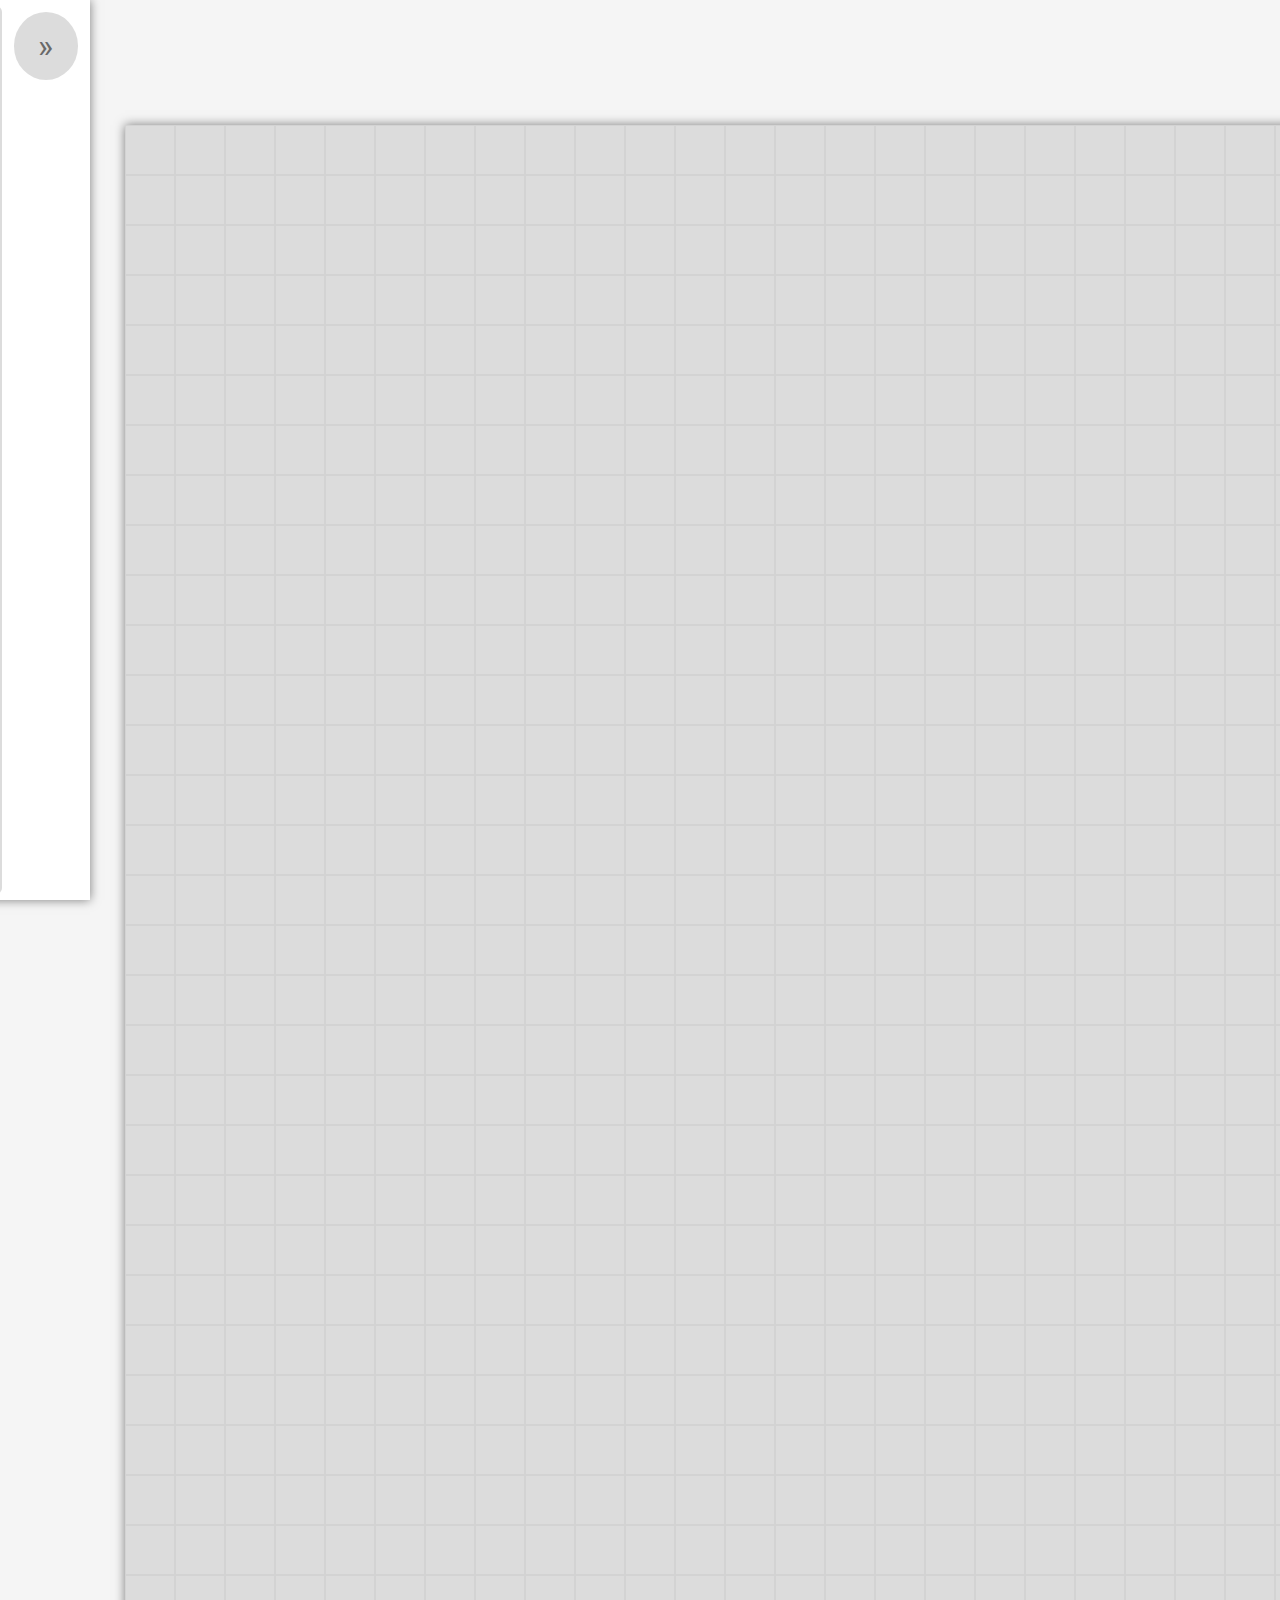
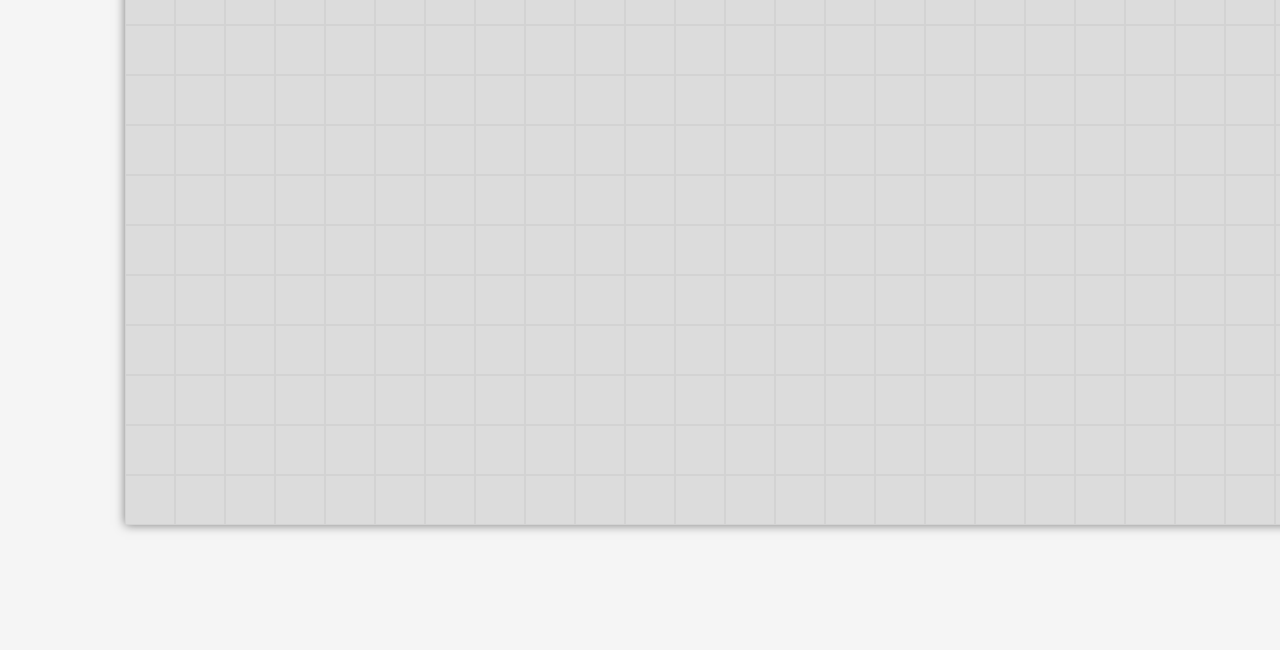
==== main.html @ c0ad2ff0 "Improving Connection Drawing Graphically and adding Alignment to JS Class" ====
<!DOCTYPE html>
<html lang="en">

<head>
    <meta charset="UTF-8">
    <meta name="viewport" content="width=device-width, initial-scale=1.0">
    <meta http-equiv="X-UA-Compatible" content="ie=edge">
    <link rel="stylesheet" href="./css/main.css">
    <link rel="stylesheet" href="./css/left-menu.css">
    <link rel="stylesheet" href="./css/circuit.css">
    <title>ElectroLogic</title>
</head>

<body>
    <main>
        <div id="main-field"></div>
    </main>
    <div id="left-menu">
        <div id="item-selector">
            <div id="circuit-elements">
                <div class="circuit-element" data-code="and">
                </div>
            </div>
        </div>
        <div id="right-buttons">
            <a id="toggle-left">
                <p>»</p>
            </a>
            <div id="connection-options">
                <a id="remove-left">
                    <p>x</p>
                </a>
            </div>
        </div>
    </div>
</body>
<script src="./js/main.js"></script>
<script src="./js/left-menu.js"></script>
<script src="./js/circuit.js"></script>

</html>
---- css/main.css ----
@import url('https://fonts.googleapis.com/css?family=Roboto');

* {
    margin: 0px;
    padding: 0px;
    box-sizing: border-box;
    outline: none;
    user-select: none;
    -moz-user-select: none;
    -ms-user-select: none;
    -webkit-user-select: none;
    font-family: Roboto;
}

:root {
    --grid-box-shadow: 0px 0px 10px rgba(0, 0, 0, .5);
}

a {
    text-decoration: none;
    cursor: pointer;
}

main {
    background: whitesmoke;
    overflow: hidden;
    position: absolute;
    /* transform: translateZ(0px);
    -webkit-transform: translateZ(0px);
    -moz-transform: translateZ(0px);
    -o-transform: translateZ(0px);
    -ms-transform: translateZ(0px); */
}

#main-field {
    left: 0px;
    top: 0px;
    background: gainsboro;
    box-shadow: var(--grid-box-shadow);
}

#main-field>* {
    position: absolute;
}

.back-grid {
    border: 1px solid lightgray;
}
---- css/left-menu.css ----
:root {
    --tiny-margin: 2px;
    --small-margin: 3px;
    --medium-margin: 6px;
    --big-margin: 12px;
    --huge-margin: 24px;
    --grid-box-shadow: 0px 0px 10px rgba(0, 0, 0, .5);
    --left-menu-width: 400px;
    --connector-border-color: #a9a9a9;
    --connector-border-weight: 5px;
    --connector-size: 20px;
    --field-connector-color: darkgray;
    --field-connector-color-active: dodgerblue;
    --small-interval: .3s;
}

#connection-options {
    display: none;
}

#connection-options.connection-options-active {
    display: unset !important;
}

#left-menu {
    width: var(--left-menu-width);
    height: 100vh;
    position: fixed;
    background: white;
    display: flex;
    flex-flow: row;
    padding: var(--medium-margin);
    box-shadow: var(--grid-box-shadow);
    transform: translateX(calc(var(--left-menu-width) * -.85 + 5 * var(--medium-margin)));
    transition: transform .5s ease-in-out;
}

#item-selector {
    background: gainsboro;
    margin-right: var(--medium-margin);
    border-radius: var(--medium-margin);
    height: 100%;
    width: 80%;
    padding: var(--big-margin);
}

#right-buttons {
    border-radius: var(--medium-margin);
    width: 20%;
    display: flex;
    flex-flow: column;
    padding: var(--medium-margin);
}

#right-buttons a {
    color: dimgray;
    vertical-align: middle;
    width: 100%;
    height: 68px;
    background: gainsboro;
    display: flex;
    justify-content: center;
    align-items: center;
    font-size: xx-large;
    border-radius: 100%;
}

#right-buttons > *:not(:first-child) {
    margin-top: var(--medium-margin);
}

.left-menu-shown {
    transform: unset !important;
}
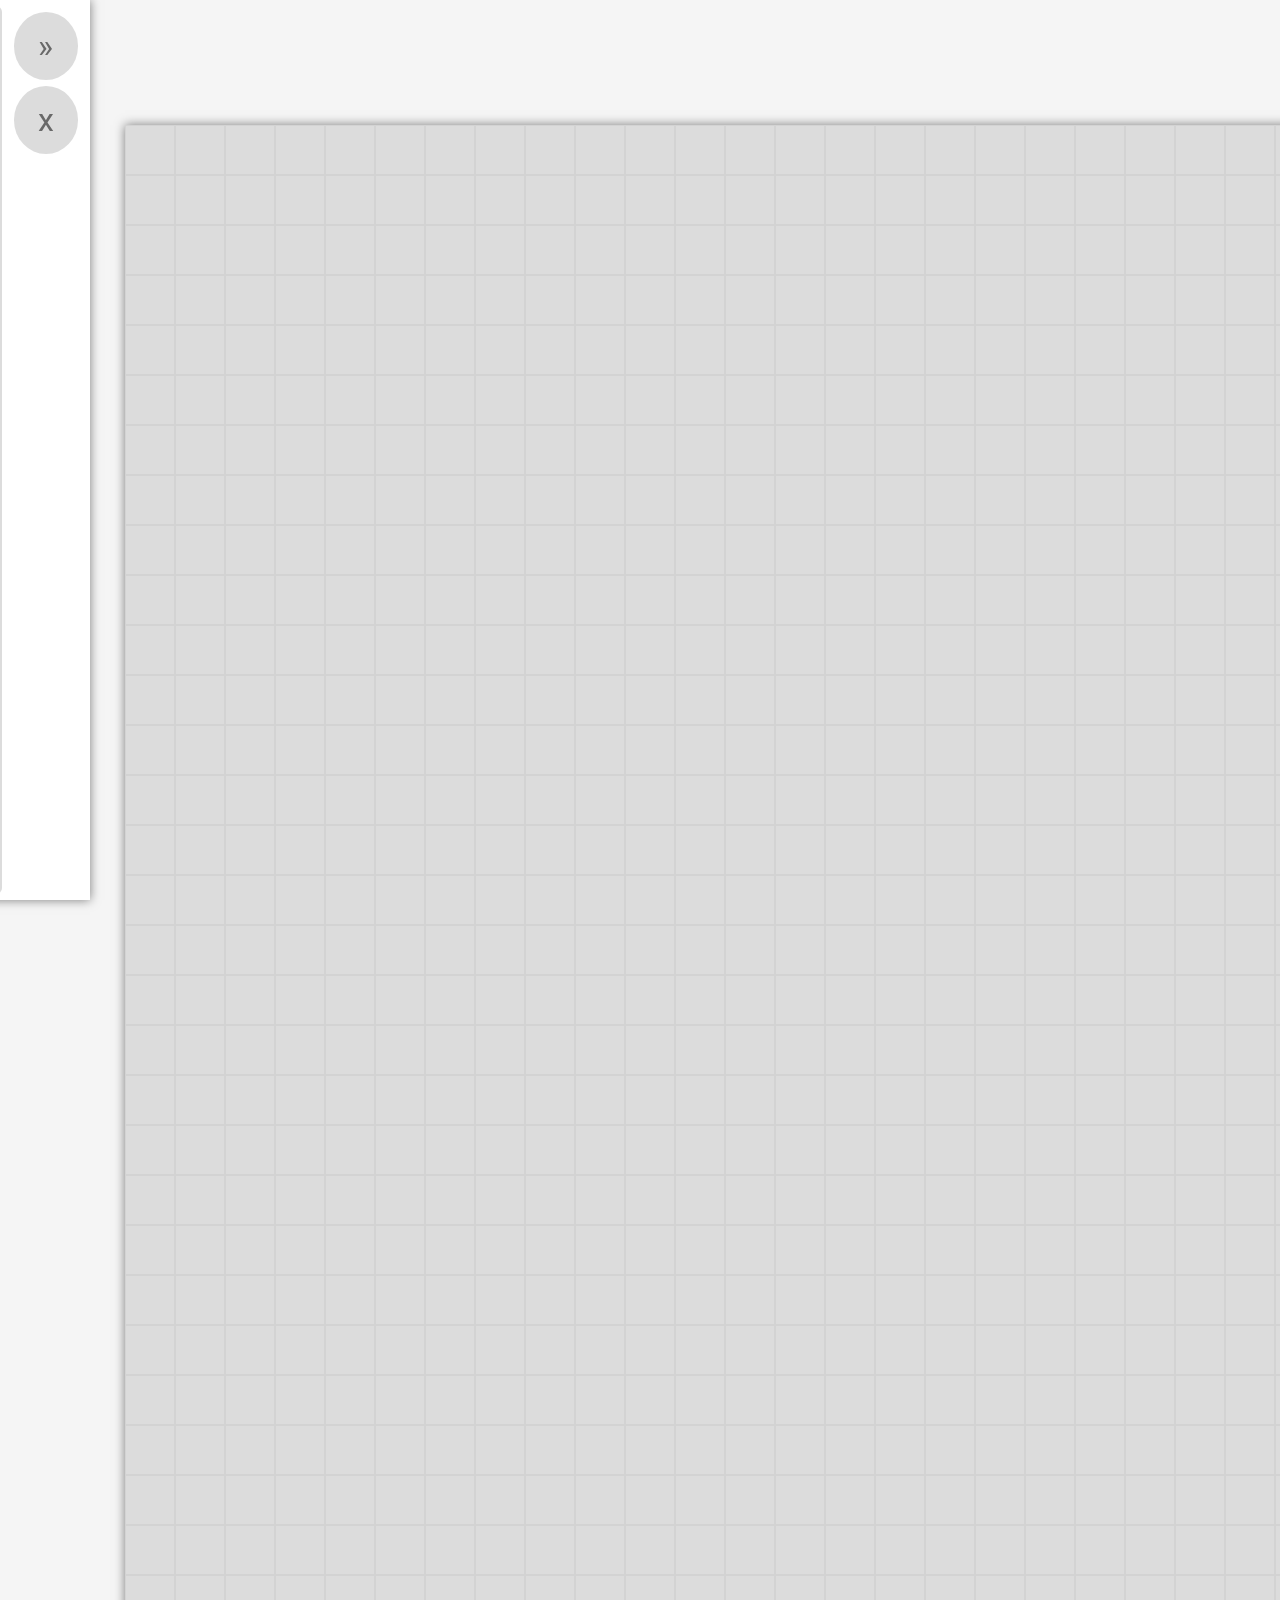
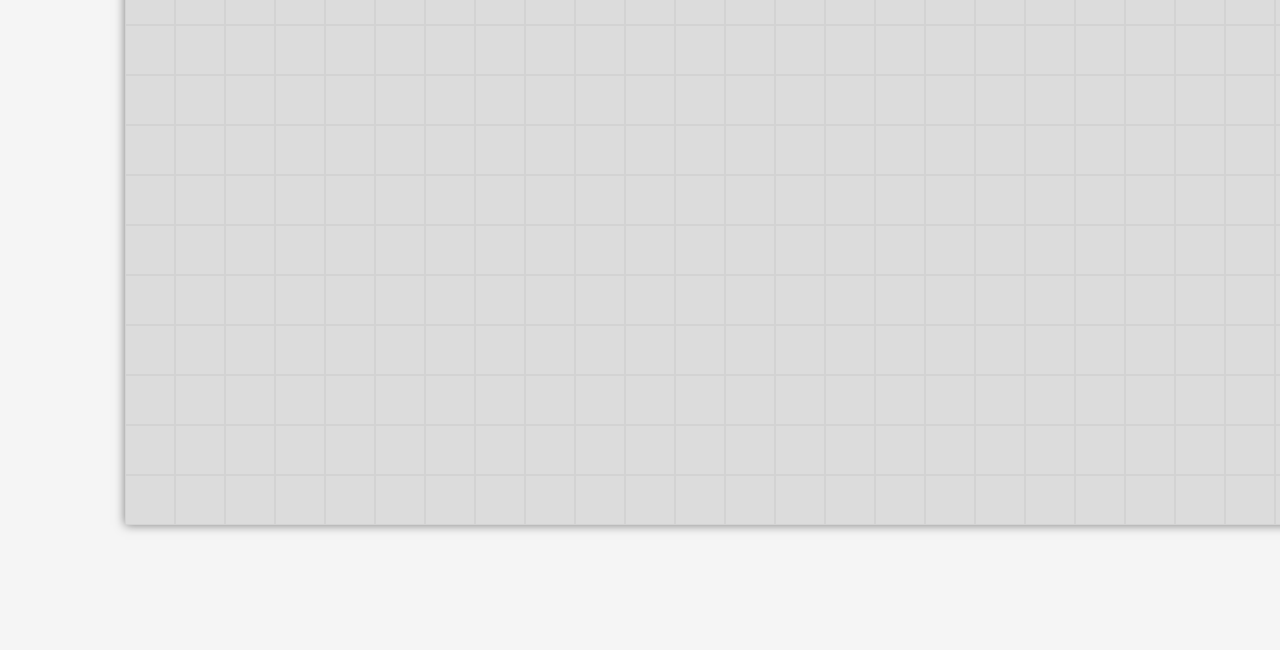
==== commit 3d8c90cf: "Adding lamp as output and separating *.js in multiple files" ====
--- a/main.html
+++ b/main.html
@@ -18,6 +18,10 @@
     <div id="left-menu">
         <div id="item-selector">
             <div id="circuit-elements">
+                <div class="circuit-element" data-code="lamp">
+                </div>
+                <div class="circuit-element" data-code="simple-switch">
+                </div>
                 <div class="circuit-element" data-code="and">
                 </div>
             </div>
@@ -27,7 +31,12 @@
                 <p>»</p>
             </a>
             <div id="connection-options">
-                <a id="remove-left">
+                <a id="remove-connection-left">
+                    <p>x</p>
+                </a>
+            </div>
+            <div id="element-options">
+                <a id="remove-element-left">
                     <p>x</p>
                 </a>
             </div>
@@ -36,6 +45,10 @@
 </body>
 <script src="./js/main.js"></script>
 <script src="./js/left-menu.js"></script>
-<script src="./js/circuit.js"></script>
+<!-- Circuit Scripts, don't change the order -->
+<script src="./js/circuit/circuit-constants.js"></script>
+<script src="./js/circuit/circuit-classes.js"></script>
+<script src="./js/circuit/circuit-predefinitions.js"></script>
+<script src="./js/circuit/circuit-functions.js"></script>
 
 </html>--- a/css/circuit.css
+++ b/css/circuit.css
@@ -0,0 +1,146 @@
+:root {
+    --tiny-margin: 2px;
+    --small-margin: 3px;
+    --medium-margin: 6px;
+    --big-margin: 12px;
+    --huge-margin: 24px;
+    --grid-box-shadow: 0px 0px 10px rgba(0, 0, 0, .5);
+    --left-menu-width: 400px;
+    --connector-border-weight: 5px;
+    --connector-size: 20px;
+    --simple-button-size: 50px;
+    --connector-border-color: #a0a0a0;
+    --field-connector-color: #a0a0a0;
+    --field-connector-color-active: #FFF;
+    --field-blue-light: deepskyblue;
+    --field-element-color-active: #8d8d8d33;
+    --field-connection-color-active: lightskyblue;
+    --field-connection-color-electrified: deepskyblue;
+    --field-connection: dimgray;
+    --small-interval: .3s;
+    --tiny-interval: .2s;
+}
+
+.circuit-element {
+    position: relative;
+    display: flex;
+    justify-content: center;
+    align-items: center;
+    height: 125px;
+    width: 273px;
+    border-radius: var(--medium-margin);
+    background-color: lightgray;
+    /* filter: saturate(0); */
+    transition: background-color var(--small-interval) ease-in;
+}
+
+.circuit-element:not(:first-child) {
+    margin-top: var(--big-margin);
+}
+
+.circuit-element:hover {
+    cursor: pointer;
+    background-color: gray;
+}
+
+.circuit-element:hover img, .circuit-element:hover > div {
+    filter: brightness(2);
+}
+
+.circuit-element > div {
+    transition: filter var(--small-interval) ease-in;
+}
+
+.circuit-element img {
+    width: 85%;
+    height: 100%;
+    padding: var(--huge-margin);
+    transition: filter var(--small-interval) ease-in;
+}
+
+.circuit-element-field {
+    display: flex;
+    justify-content: center;
+    align-items: center;
+    height: 125px;
+    width: 273px;
+    border-radius: var(--medium-margin);
+    z-index: 2;
+    background-color: rgba(0, 0, 0, 0);
+    /* filter: saturate(0); */
+    transition: background-color var(--small-interval) ease-in;
+}
+
+.circuit-element-field:hover {
+    cursor: pointer;
+    background-color: var(--field-element-color-active);
+}
+
+.circuit-element-field img {
+    width: 85%;
+    height: 100%;
+    padding: var(--huge-margin);
+}
+
+.circuit-element-field .connector {
+    border-color: var(--field-connector-color);
+    transition: border-color var(--small-interval) ease-in;
+}
+
+.circuit-element-field .connector:hover {
+    border-color: var(--field-connector-color-active);
+}
+
+.connection {
+    border-radius: 1000px;
+    background-color: var(--field-connection);
+    transition: background-color var(--tiny-interval) ease-in;
+}
+
+.connection[connection-electrified="true"] {
+    background-color: var(--field-connection-color-electrified) !important;
+}
+
+.connection-active {
+    background-color: var(--field-connection-color-active) !important;
+}
+
+.connector {
+    width: var(--connector-size);
+    height: var(--connector-size);
+    border-radius: 100%;
+    border: var(--connector-border-color) var(--connector-border-weight) solid;
+}
+
+.element-active {
+    background-color: var(--field-element-color-active) !important;
+}
+
+.lamp-light {
+    width: 38%;
+    height: 60%;
+    border-top-right-radius: 1000px;
+    border-bottom-right-radius: 1000px;
+    z-index: -1;
+    background-color: transparent;
+    transition: background-color .5s;
+}
+
+.lamp-light.active {
+    background-color: var(--field-blue-light) !important;
+}
+
+.simple-button {
+    width: var(--simple-button-size);
+    height: var(--simple-button-size);
+    border-radius: var(--medium-margin);
+    border: var(--connector-border-color) var(--connector-border-weight) solid;
+}
+
+.simple-switch div {
+    transition: filter var(--small-interval) ease-in, transform var(--small-interval) ease-in;
+}
+
+.simple-switch[active="true"] div.simple-button {
+    transform: translateX(85%);
+}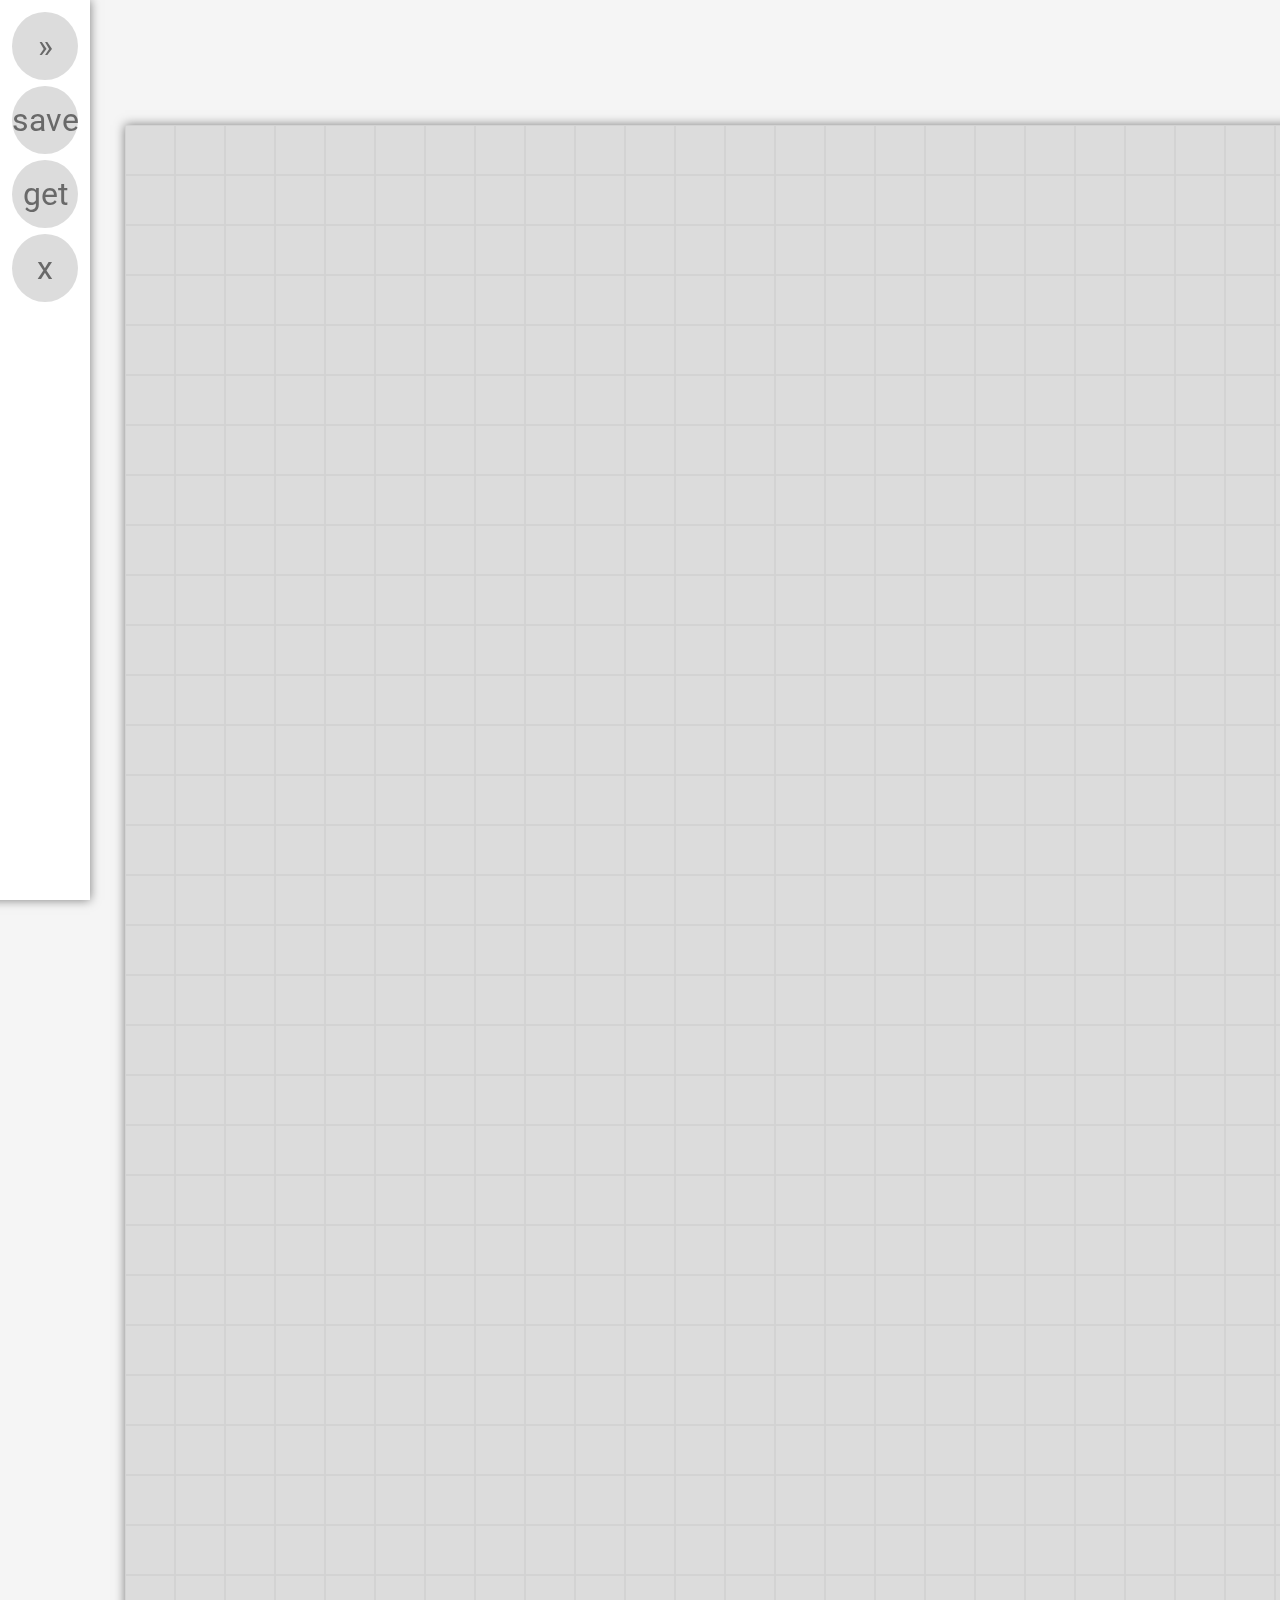
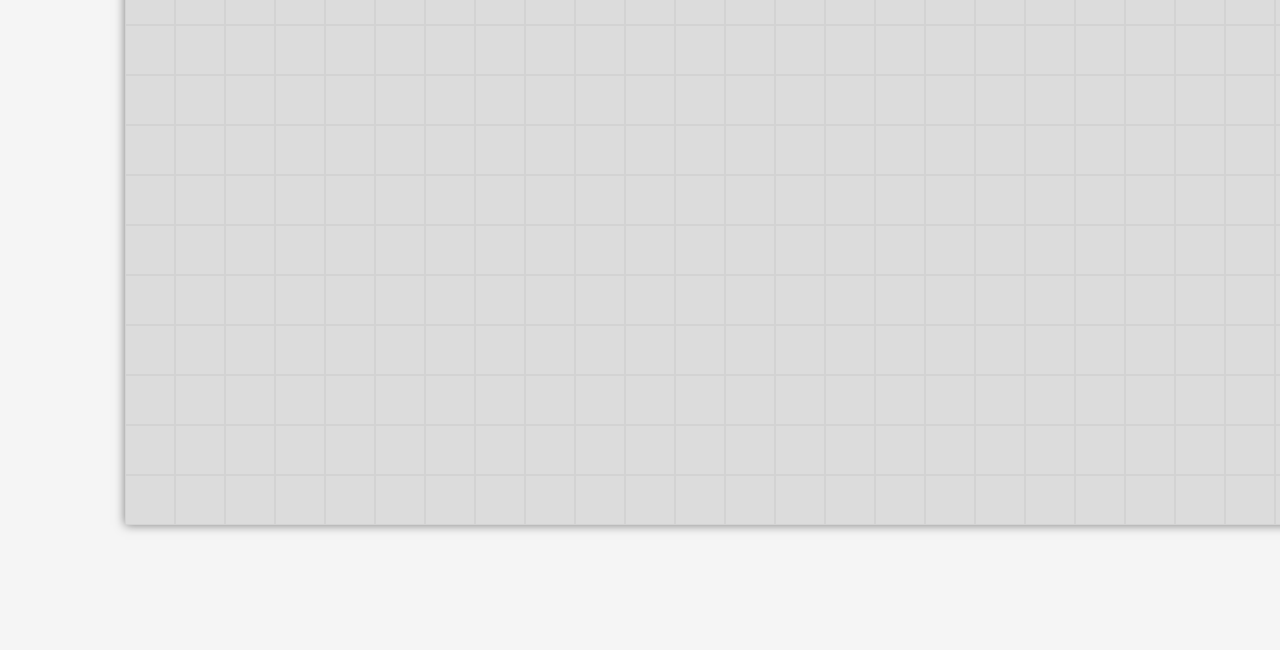
==== commit dac64e79: "Adding circuit persistence" ====
--- a/main.html
+++ b/main.html
@@ -22,13 +22,29 @@
                 </div>
                 <div class="circuit-element" data-code="simple-switch">
                 </div>
+                <div class="circuit-element" data-code="or">
+                </div>
                 <div class="circuit-element" data-code="and">
+                </div>
+                <div class="circuit-element" data-code="nor">
+                </div>
+                <div class="circuit-element" data-code="nand">
+                </div>
+                <div class="circuit-element" data-code="xor">
+                </div>
+                <div class="circuit-element" data-code="xnor">
                 </div>
             </div>
         </div>
         <div id="right-buttons">
             <a id="toggle-left">
                 <p>»</p>
+            </a>
+            <a id="save-circuit">
+                <p>save</p>
+            </a>
+            <a id="get-circuit">
+                <p>get</p>
             </a>
             <div id="connection-options">
                 <a id="remove-connection-left">
@@ -50,5 +66,6 @@
 <script src="./js/circuit/circuit-classes.js"></script>
 <script src="./js/circuit/circuit-predefinitions.js"></script>
 <script src="./js/circuit/circuit-functions.js"></script>
+<script src="./js/circuit/circuit-persistence.js"></script>
 
 </html>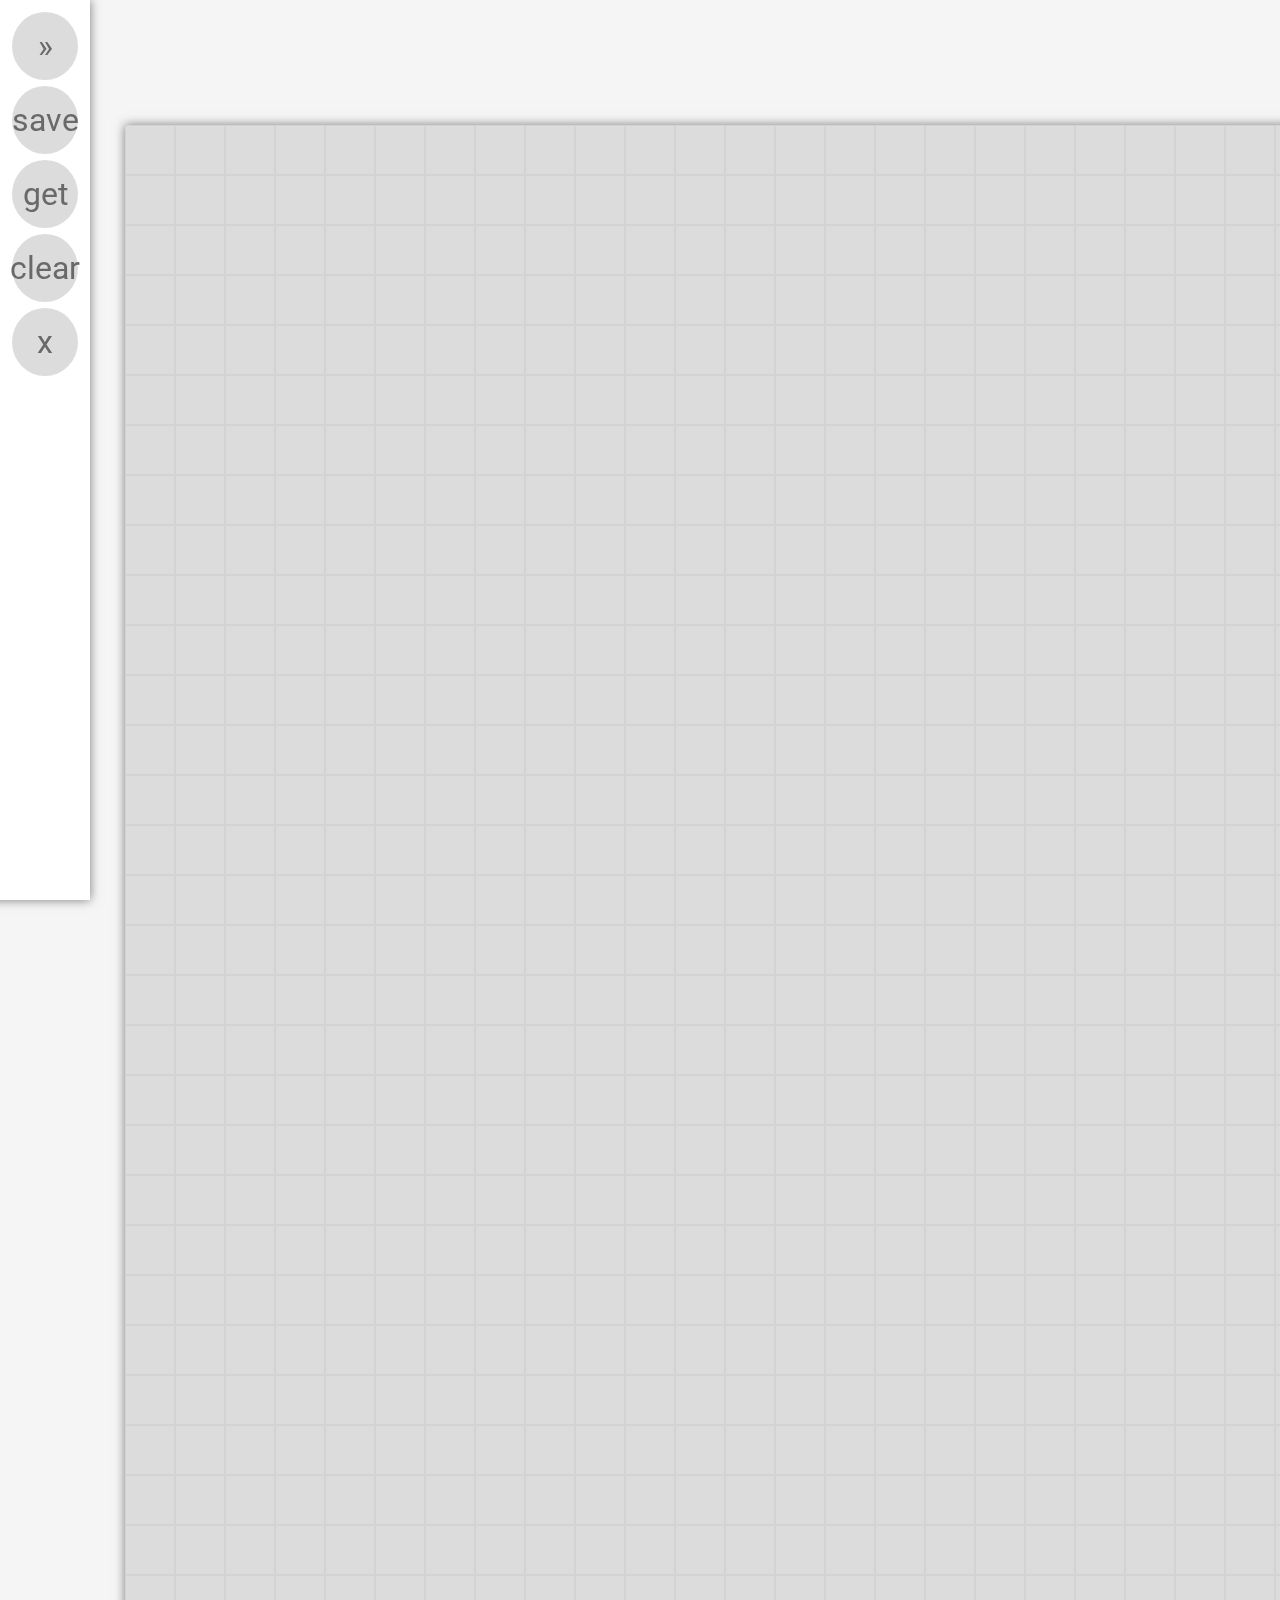
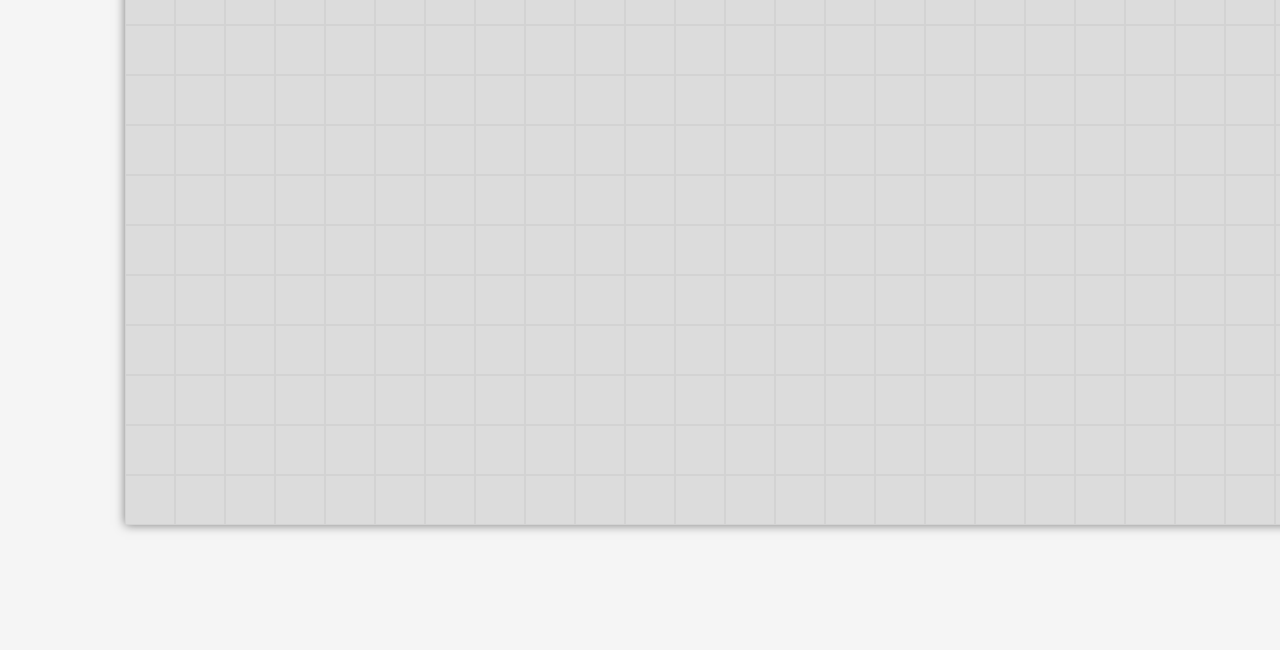
==== commit ccb6c7af: "Fixing some bugs at loading circuits from memory about ID collision" ====
--- a/main.html
+++ b/main.html
@@ -46,6 +46,9 @@
             <a id="get-circuit">
                 <p>get</p>
             </a>
+            <a id="clear-circuit">
+                <p>clear</p>
+            </a>
             <div id="connection-options">
                 <a id="remove-connection-left">
                     <p>x</p>
@@ -59,6 +62,9 @@
         </div>
     </div>
 </body>
+<!-- Testing ES6 compatibility -->
+<script src="./js/es6.js"></script>
+<!-- Global Scripts -->
 <script src="./js/main.js"></script>
 <script src="./js/left-menu.js"></script>
 <!-- Circuit Scripts, don't change the order -->
